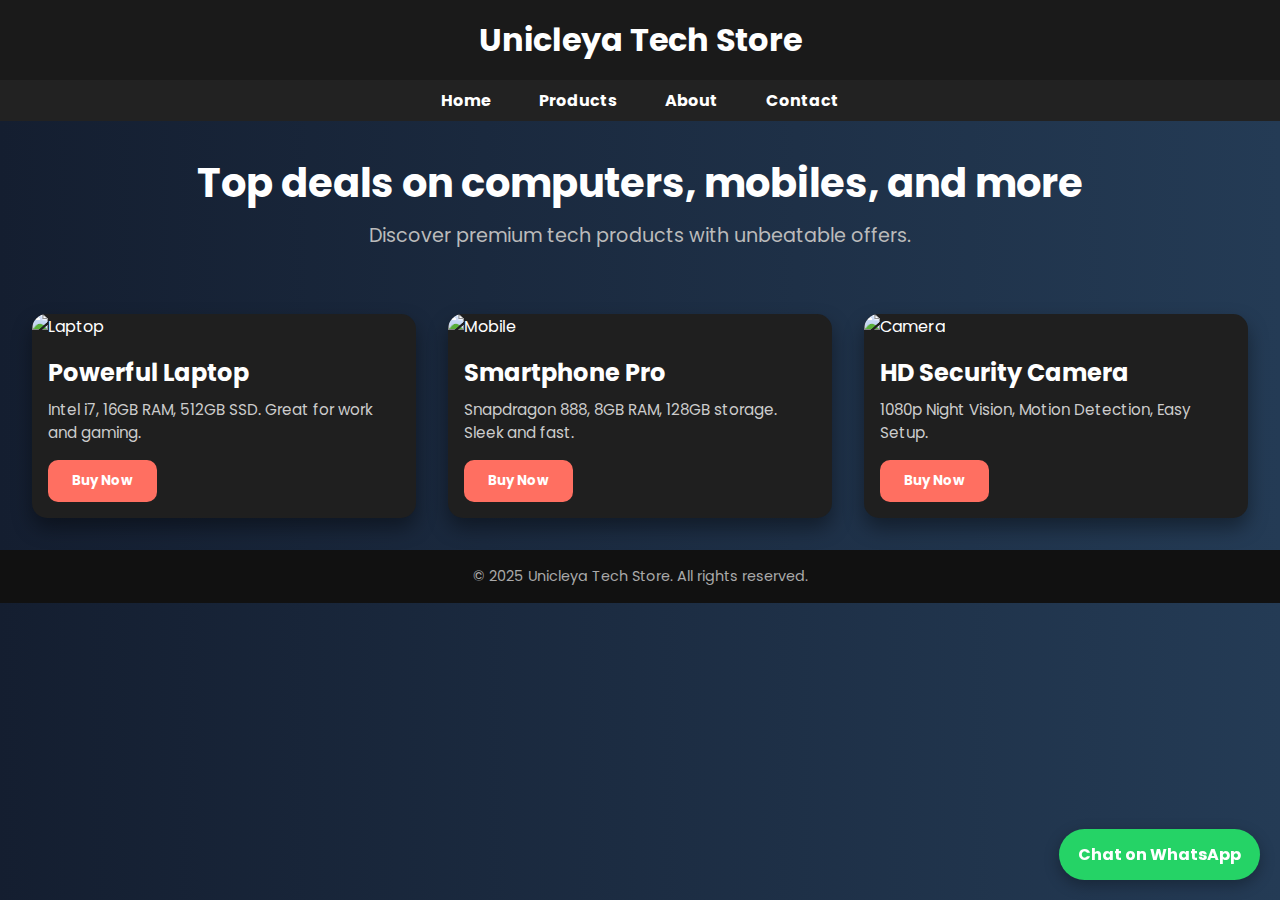
==== index.html @ 6ad86282 "Create index.html" ====
<!DOCTYPE html>
<html lang="en">
<head>
  <meta charset="UTF-8" />
  <meta name="viewport" content="width=device-width, initial-scale=1.0" />
  <title>Unicleya Product Store</title>
  <link href="https://fonts.googleapis.com/css2?family=Poppins:wght@300;600&display=swap" rel="stylesheet">
  <style>
    * {
      margin: 0;
      padding: 0;
      box-sizing: border-box;
      font-family: 'Poppins', sans-serif;
    }
    body {
      background: linear-gradient(to right, #141E30, #243B55);
      color: white;
      overflow-x: hidden;
    }
    header {
      background-color: #1a1a1a;
      padding: 1rem;
      text-align: center;
      animation: slideDown 0.8s ease;
    }
    header h1 {
      font-size: 2rem;
    }
    nav {
      display: flex;
      justify-content: center;
      background-color: #222;
      padding: 0.5rem 0;
      animation: slideDown 1s ease;
    }
    nav a {
      color: white;
      text-decoration: none;
      margin: 0 1.5rem;
      font-weight: bold;
      transition: color 0.3s;
    }
    nav a:hover {
      color: #ff6f61;
    }
    .hero {
      text-align: center;
      padding: 2rem 1rem;
      animation: fadeInDown 1s ease-out;
    }
    .hero h1 {
      font-size: 2.5rem;
      margin-bottom: 0.5rem;
    }
    .hero p {
      font-size: 1.2rem;
      color: #bbb;
    }
    .product-container {
      display: grid;
      grid-template-columns: repeat(auto-fit, minmax(300px, 1fr));
      gap: 2rem;
      padding: 2rem;
      animation: fadeInUp 1.5s ease-out;
    }
    .card {
      background-color: #1f1f1f;
      border-radius: 15px;
      overflow: hidden;
      box-shadow: 0 10px 20px rgba(0,0,0,0.4);
      transition: transform 0.4s ease;
    }
    .card:hover {
      transform: scale(1.05);
    }
    .card img {
      width: 100%;
      height: 200px;
      object-fit: cover;
    }
    .card-content {
      padding: 1rem;
    }
    .card-content h2 {
      font-size: 1.5rem;
      margin-bottom: 0.5rem;
    }
    .card-content p {
      color: #ccc;
      font-size: 0.95rem;
      margin-bottom: 1rem;
    }
    .card-content button {
      background: #ff6f61;
      border: none;
      padding: 0.7rem 1.5rem;
      color: white;
      font-weight: bold;
      border-radius: 10px;
      cursor: pointer;
      transition: background 0.3s ease;
    }
    .card-content button:hover {
      background: #ff3b2e;
    }
    footer {
      background-color: #111;
      text-align: center;
      padding: 1rem;
      color: #aaa;
      font-size: 0.9rem;
      animation: slideUp 1s ease;
    }
    .whatsapp-button {
      position: fixed;
      bottom: 20px;
      right: 20px;
      background-color: #25D366;
      color: white;
      border: none;
      padding: 0.8rem 1.2rem;
      border-radius: 50px;
      font-weight: bold;
      font-size: 1rem;
      box-shadow: 0 5px 15px rgba(0,0,0,0.3);
      cursor: pointer;
      transition: background 0.3s ease;
      z-index: 1000;
    }
    .whatsapp-button:hover {
      background-color: #1ebe5d;
    }
    @keyframes fadeInDown {
      from { opacity: 0; transform: translateY(-30px); }
      to { opacity: 1; transform: translateY(0); }
    }
    @keyframes fadeInUp {
      from { opacity: 0; transform: translateY(30px); }
      to { opacity: 1; transform: translateY(0); }
    }
    @keyframes slideDown {
      from { transform: translateY(-100%); opacity: 0; }
      to { transform: translateY(0); opacity: 1; }
    }
    @keyframes slideUp {
      from { transform: translateY(100%); opacity: 0; }
      to { transform: translateY(0); opacity: 1; }
    }
  </style>
</head>
<body>
  <header>
    <h1>Unicleya Tech Store</h1>
  </header>

  <nav>
    <a href="#">Home</a>
    <a href="#products">Products</a>
    <a href="#about">About</a>
    <a href="#contact">Contact</a>
  </nav>

  <section class="hero">
    <h1>Top deals on computers, mobiles, and more</h1>
    <p>Discover premium tech products with unbeatable offers.</p>
  </section>

  <div class="product-container" id="products">
    <div class="card">
      <img src="https://via.placeholder.com/300x200" alt="Laptop">
      <div class="card-content">
        <h2>Powerful Laptop</h2>
        <p>Intel i7, 16GB RAM, 512GB SSD. Great for work and gaming.</p>
        <button onclick="buyNow('Powerful Laptop')">Buy Now</button>
      </div>
    </div>

    <div class="card">
      <img src="https://via.placeholder.com/300x200" alt="Mobile">
      <div class="card-content">
        <h2>Smartphone Pro</h2>
        <p>Snapdragon 888, 8GB RAM, 128GB storage. Sleek and fast.</p>
        <button onclick="buyNow('Smartphone Pro')">Buy Now</button>
      </div>
    </div>

    <div class="card">
      <img src="https://via.placeholder.com/300x200" alt="Camera">
      <div class="card-content">
        <h2>HD Security Camera</h2>
        <p>1080p Night Vision, Motion Detection, Easy Setup.</p>
        <button onclick="buyNow('HD Security Camera')">Buy Now</button>
      </div>
    </div>
  </div>

  <button class="whatsapp-button" onclick="openWhatsApp()">Chat on WhatsApp</button>

  <footer>
    &copy; 2025 Unicleya Tech Store. All rights reserved.
  </footer>

  <script>
    function buyNow(productName) {
      alert("You selected to buy: " + productName);
      // Add checkout or cart logic here
    }

    function openWhatsApp() {
      const phoneNumber = '919999999999'; // Replace with your number
      const message = encodeURIComponent("Hi, I'm interested in your products on Unicleya Tech Store.");
      window.open(`https://wa.me/${phoneNumber}?text=${message}`, '_blank');
    }
  </script>
</body>
</html>
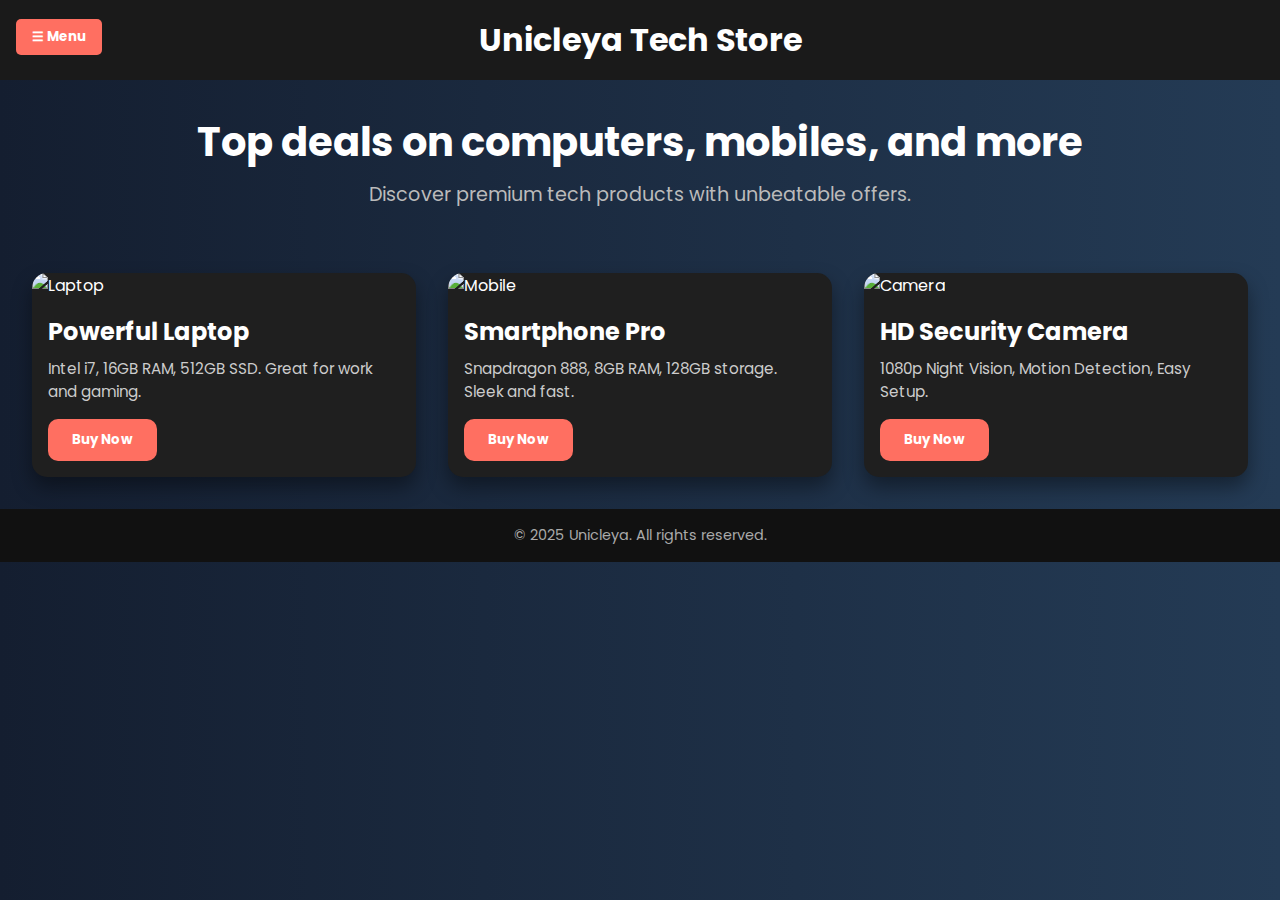
==== commit 4a70200b: "new files added and merged with index" ====
--- a/index.html
+++ b/index.html
@@ -5,160 +5,21 @@
   <meta name="viewport" content="width=device-width, initial-scale=1.0" />
   <title>Unicleya Product Store</title>
   <link href="https://fonts.googleapis.com/css2?family=Poppins:wght@300;600&display=swap" rel="stylesheet">
-  <style>
-    * {
-      margin: 0;
-      padding: 0;
-      box-sizing: border-box;
-      font-family: 'Poppins', sans-serif;
-    }
-    body {
-      background: linear-gradient(to right, #141E30, #243B55);
-      color: white;
-      overflow-x: hidden;
-    }
-    header {
-      background-color: #1a1a1a;
-      padding: 1rem;
-      text-align: center;
-      animation: slideDown 0.8s ease;
-    }
-    header h1 {
-      font-size: 2rem;
-    }
-    nav {
-      display: flex;
-      justify-content: center;
-      background-color: #222;
-      padding: 0.5rem 0;
-      animation: slideDown 1s ease;
-    }
-    nav a {
-      color: white;
-      text-decoration: none;
-      margin: 0 1.5rem;
-      font-weight: bold;
-      transition: color 0.3s;
-    }
-    nav a:hover {
-      color: #ff6f61;
-    }
-    .hero {
-      text-align: center;
-      padding: 2rem 1rem;
-      animation: fadeInDown 1s ease-out;
-    }
-    .hero h1 {
-      font-size: 2.5rem;
-      margin-bottom: 0.5rem;
-    }
-    .hero p {
-      font-size: 1.2rem;
-      color: #bbb;
-    }
-    .product-container {
-      display: grid;
-      grid-template-columns: repeat(auto-fit, minmax(300px, 1fr));
-      gap: 2rem;
-      padding: 2rem;
-      animation: fadeInUp 1.5s ease-out;
-    }
-    .card {
-      background-color: #1f1f1f;
-      border-radius: 15px;
-      overflow: hidden;
-      box-shadow: 0 10px 20px rgba(0,0,0,0.4);
-      transition: transform 0.4s ease;
-    }
-    .card:hover {
-      transform: scale(1.05);
-    }
-    .card img {
-      width: 100%;
-      height: 200px;
-      object-fit: cover;
-    }
-    .card-content {
-      padding: 1rem;
-    }
-    .card-content h2 {
-      font-size: 1.5rem;
-      margin-bottom: 0.5rem;
-    }
-    .card-content p {
-      color: #ccc;
-      font-size: 0.95rem;
-      margin-bottom: 1rem;
-    }
-    .card-content button {
-      background: #ff6f61;
-      border: none;
-      padding: 0.7rem 1.5rem;
-      color: white;
-      font-weight: bold;
-      border-radius: 10px;
-      cursor: pointer;
-      transition: background 0.3s ease;
-    }
-    .card-content button:hover {
-      background: #ff3b2e;
-    }
-    footer {
-      background-color: #111;
-      text-align: center;
-      padding: 1rem;
-      color: #aaa;
-      font-size: 0.9rem;
-      animation: slideUp 1s ease;
-    }
-    .whatsapp-button {
-      position: fixed;
-      bottom: 20px;
-      right: 20px;
-      background-color: #25D366;
-      color: white;
-      border: none;
-      padding: 0.8rem 1.2rem;
-      border-radius: 50px;
-      font-weight: bold;
-      font-size: 1rem;
-      box-shadow: 0 5px 15px rgba(0,0,0,0.3);
-      cursor: pointer;
-      transition: background 0.3s ease;
-      z-index: 1000;
-    }
-    .whatsapp-button:hover {
-      background-color: #1ebe5d;
-    }
-    @keyframes fadeInDown {
-      from { opacity: 0; transform: translateY(-30px); }
-      to { opacity: 1; transform: translateY(0); }
-    }
-    @keyframes fadeInUp {
-      from { opacity: 0; transform: translateY(30px); }
-      to { opacity: 1; transform: translateY(0); }
-    }
-    @keyframes slideDown {
-      from { transform: translateY(-100%); opacity: 0; }
-      to { transform: translateY(0); opacity: 1; }
-    }
-    @keyframes slideUp {
-      from { transform: translateY(100%); opacity: 0; }
-      to { transform: translateY(0); opacity: 1; }
-    }
-  </style>
+  <link rel="stylesheet" href="style.css">
 </head>
 <body>
-  <header>
-    <h1>Unicleya Tech Store</h1>
-  </header>
+  <button class="menu-toggle" onclick="toggleMenu()">☰ Menu</button>
 
-  <nav>
+  <nav id="sideNav">
     <a href="#">Home</a>
     <a href="#products">Products</a>
     <a href="#about">About</a>
     <a href="#contact">Contact</a>
   </nav>
+
+  <header>
+    <h1>Unicleya Tech Store</h1>
+  </header>
 
   <section class="hero">
     <h1>Top deals on computers, mobiles, and more</h1>
@@ -171,7 +32,10 @@
       <div class="card-content">
         <h2>Powerful Laptop</h2>
         <p>Intel i7, 16GB RAM, 512GB SSD. Great for work and gaming.</p>
-        <button onclick="buyNow('Powerful Laptop')">Buy Now</button>
+        <form action="buy.php" method="POST">
+          <input type="hidden" name="product" value="Powerful Laptop">
+          <button type="submit">Buy Now</button>
+        </form>
       </div>
     </div>
 
@@ -180,7 +44,10 @@
       <div class="card-content">
         <h2>Smartphone Pro</h2>
         <p>Snapdragon 888, 8GB RAM, 128GB storage. Sleek and fast.</p>
-        <button onclick="buyNow('Smartphone Pro')">Buy Now</button>
+        <form action="buy.php" method="POST">
+          <input type="hidden" name="product" value="Smartphone Pro">
+          <button type="submit">Buy Now</button>
+        </form>
       </div>
     </div>
 
@@ -189,28 +56,18 @@
       <div class="card-content">
         <h2>HD Security Camera</h2>
         <p>1080p Night Vision, Motion Detection, Easy Setup.</p>
-        <button onclick="buyNow('HD Security Camera')">Buy Now</button>
+        <form action="buy.php" method="POST">
+          <input type="hidden" name="product" value="HD Security Camera">
+          <button type="submit">Buy Now</button>
+        </form>
       </div>
     </div>
   </div>
 
-  <button class="whatsapp-button" onclick="openWhatsApp()">Chat on WhatsApp</button>
-
   <footer>
-    &copy; 2025 Unicleya Tech Store. All rights reserved.
+    <p>&copy; 2025 Unicleya. All rights reserved.</p>
   </footer>
 
-  <script>
-    function buyNow(productName) {
-      alert("You selected to buy: " + productName);
-      // Add checkout or cart logic here
-    }
-
-    function openWhatsApp() {
-      const phoneNumber = '919999999999'; // Replace with your number
-      const message = encodeURIComponent("Hi, I'm interested in your products on Unicleya Tech Store.");
-      window.open(`https://wa.me/${phoneNumber}?text=${message}`, '_blank');
-    }
-  </script>
+  <script src="script.js"></script>
 </body>
-</html>
+</html>--- a/style.css
+++ b/style.css
@@ -0,0 +1,144 @@
+* {
+  margin: 0;
+  padding: 0;
+  box-sizing: border-box;
+  font-family: 'Poppins', sans-serif;
+}
+body {
+  background: linear-gradient(to right, #141E30, #243B55);
+  color: white;
+  overflow-x: hidden;
+}
+header {
+  background-color: #1a1a1a;
+  padding: 1rem;
+  text-align: center;
+  animation: slideDown 0.8s ease;
+}
+header h1 {
+  font-size: 2rem;
+}
+.menu-toggle {
+  position: absolute;
+  top: 1.2rem;
+  left: 1rem;
+  background-color: #ff6f61;
+  border: none;
+  padding: 0.5rem 1rem;
+  color: white;
+  font-weight: bold;
+  border-radius: 5px;
+  cursor: pointer;
+  z-index: 1001;
+}
+nav {
+  position: fixed;
+  top: 0;
+  left: -200px;
+  width: 200px;
+  height: 100%;
+  background-color: #222;
+  padding-top: 5rem;
+  display: flex;
+  flex-direction: column;
+  align-items: flex-start;
+  transition: left 0.3s ease;
+  z-index: 1000;
+}
+nav.open {
+  left: 0;
+}
+nav a {
+  color: white;
+  text-decoration: none;
+  margin: 1rem;
+  font-weight: bold;
+  transition: color 0.3s;
+}
+nav a:hover {
+  color: #ff6f61;
+}
+.hero {
+  text-align: center;
+  padding: 2rem 1rem;
+  animation: fadeInDown 1s ease-out;
+}
+.hero h1 {
+  font-size: 2.5rem;
+  margin-bottom: 0.5rem;
+}
+.hero p {
+  font-size: 1.2rem;
+  color: #bbb;
+}
+.product-container {
+  display: grid;
+  grid-template-columns: repeat(auto-fit, minmax(300px, 1fr));
+  gap: 2rem;
+  padding: 2rem;
+  animation: fadeInUp 1.5s ease-out;
+}
+.card {
+  background-color: #1f1f1f;
+  border-radius: 15px;
+  overflow: hidden;
+  box-shadow: 0 10px 20px rgba(0,0,0,0.4);
+  transition: transform 0.4s ease;
+}
+.card:hover {
+  transform: scale(1.05);
+}
+.card img {
+  width: 100%;
+  height: 200px;
+  object-fit: cover;
+}
+.card-content {
+  padding: 1rem;
+}
+.card-content h2 {
+  font-size: 1.5rem;
+  margin-bottom: 0.5rem;
+}
+.card-content p {
+  color: #ccc;
+  font-size: 0.95rem;
+  margin-bottom: 1rem;
+}
+.card-content button {
+  background: #ff6f61;
+  border: none;
+  padding: 0.7rem 1.5rem;
+  color: white;
+  font-weight: bold;
+  border-radius: 10px;
+  cursor: pointer;
+  transition: background 0.3s ease;
+}
+.card-content button:hover {
+  background: #ff3b2e;
+}
+footer {
+  background-color: #111;
+  text-align: center;
+  padding: 1rem;
+  color: #aaa;
+  font-size: 0.9rem;
+  animation: slideUp 1s ease;
+}
+@keyframes fadeInDown {
+  from { opacity: 0; transform: translateY(-30px); }
+  to { opacity: 1; transform: translateY(0); }
+}
+@keyframes fadeInUp {
+  from { opacity: 0; transform: translateY(30px); }
+  to { opacity: 1; transform: translateY(0); }
+}
+@keyframes slideDown {
+  from { transform: translateY(-100%); opacity: 0; }
+  to { transform: translateY(0); opacity: 1; }
+}
+@keyframes slideUp {
+  from { transform: translateY(100%); opacity: 0; }
+  to { transform: translateY(0); opacity: 1; }
+}